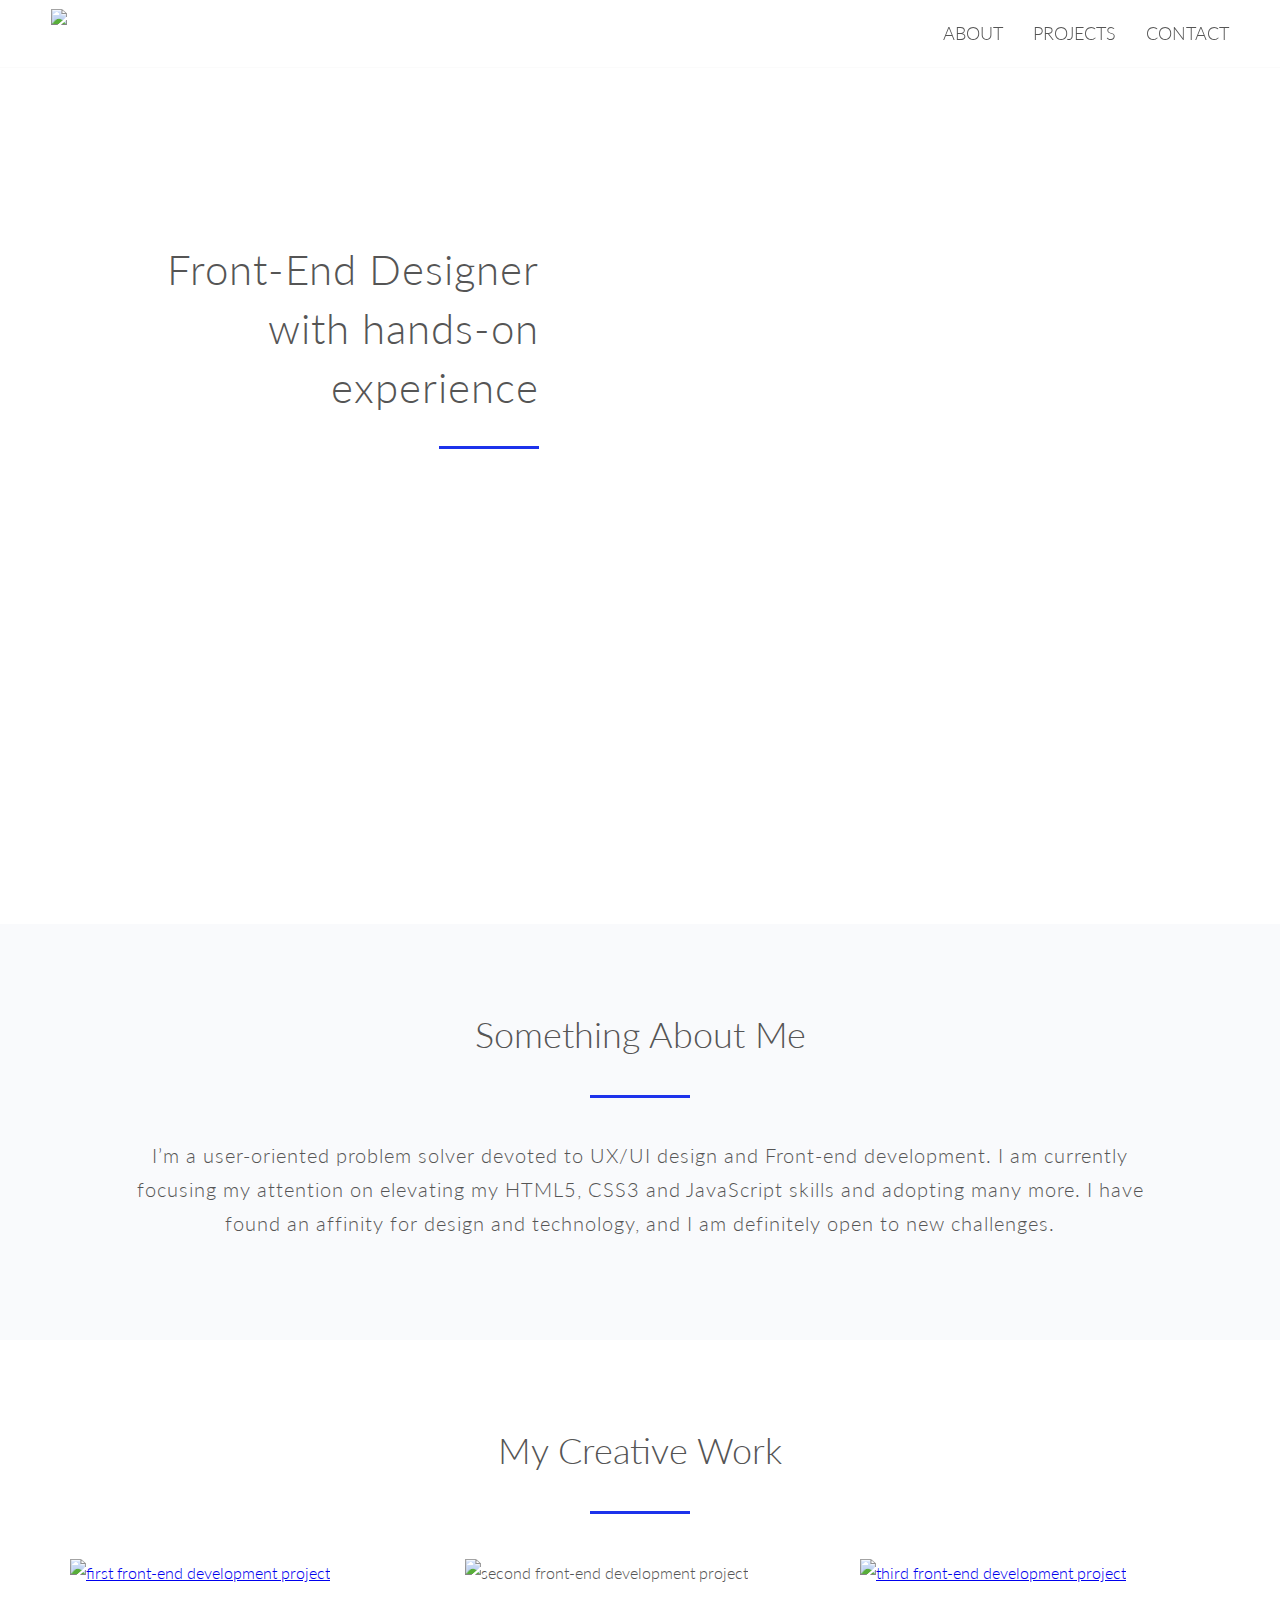
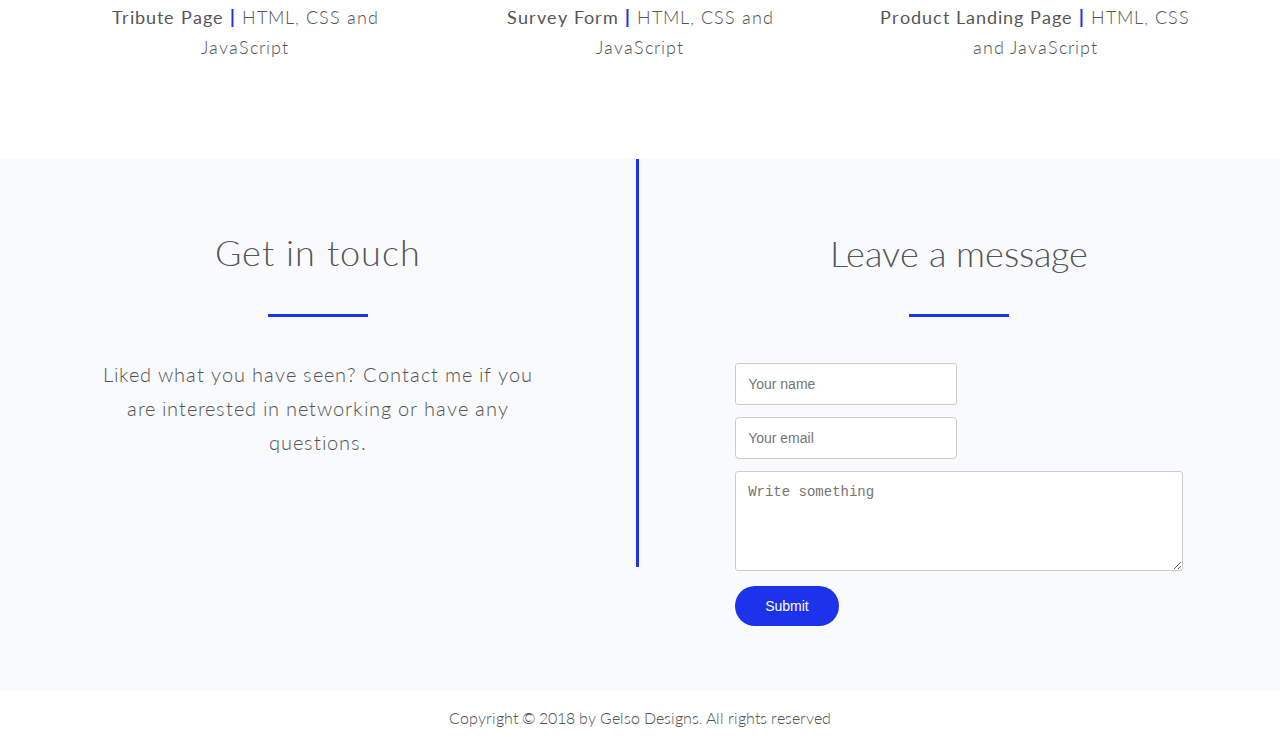
==== portfolio-page/index.html @ 1a5ce0fc "Committing all projects" ====
<!DOCTYPE html>
<html lang="en" >

<head>
  <meta charset="UTF-8">
  <title>Portfolio Page</title>
  
  
  
      <link rel="stylesheet" href="css/style.css">

  
</head>

<body>

  <html lang="en">
  <head>
    <meta name="viewport" content="width=device-width, initial-scale=1.0">
    <link href="https://fonts.googleapis.com/css?family=Lato:300,400" rel="stylesheet">
    <link rel="stylesheet" href="https://use.fontawesome.com/releases/v5.0.13/css/all.css" integrity="sha384-DNOHZ68U8hZfKXOrtjWvjxusGo9WQnrNx2sqG0tfsghAvtVlRW3tvkXWZh58N9jp" crossorigin="anonymous">
    <script src="https://ajax.googleapis.com/ajax/libs/jquery/3.3.1/jquery.min.js">             </script>
    <title>Gelso Designs | Front-End Designer</title>
  </head>
  
  <body>
    <header>
      <nav>
        <div id="navbar">
          <img class="logo" src="http://gelsodesigns.com/wp-content/uploads/2017/10/Gelsodesign-logo-239x64px-01.png">
          <ul class="nav-links clearfix js--nav-links">
              <li><a href="#about">About</a></li>
              <li><a href="#projects">Projects</a></li>
              <li><a href="#contact">Contact</a></li>
          </ul>
          <a class="mobile-nav-icon js--nav-icon clearfix"><i class="fas fa-bars"></i></a>
        </div>
      </nav>
     </header>
    
     <section class="section-hero" id="welcome-section">
        <ul class="hero">
          <li>
            <figure class="hero-text line">
              <h1>Front-End Designer with hands-on experience</h1>
            </figure>
          </li>
          <li>
            <figure class="hero-img"></figure>
          </li>
       </ul>
    </section>
    
    <section class="section-about" id="about">
      <figure class="about">
        <h3 class="about-header">Something About Me</h3>
        <p class="line"></p>
        <p class="about-copy">I’m a user-oriented problem solver devoted to UX/UI design and Front-end development. 
I am currently focusing my attention on elevating my HTML5, CSS3 and JavaScript skills and adopting many more. I have found an affinity for design and technology, and I am definitely open to new challenges.
      </figure>
    </section>
    
     <section class="section-portfolio clearfix" id="projects">
        <figure class="portfolio">
            <h3 class="portfolio-header">My Creative Work</h3>
            <p class="line"></p>
        </figure>
        <div class="project-tile"> 
            <div class="gallery">
                <a target="_blank" href="https://images.unsplash.com/photo-1493020258366-be3ead1b3027?ixlib=rb-0.3.5&ixid=eyJhcHBfaWQiOjEyMDd9&s=2afb6e9b1b3272030768e20b213e0470&auto=format&fit=crop&w=500&q=60"><img src="https://images.unsplash.com/photo-1493020258366-be3ead1b3027?ixlib=rb-0.3.5&ixid=eyJhcHBfaWQiOjEyMDd9&s=2afb6e9b1b3272030768e20b213e0470&auto=format&fit=crop&w=500&q=60" alt="first front-end development project" width="350" height="350"></a>
              <div class="desc"><span>Tribute Page</span> <span>|</span> HTML, CSS and JavaScript</div>
            </div>
            <div class="gallery">
                <a target="https://images.unsplash.com/photo-1509395062183-67c5ad6faff9?ixlib=rb-0.3.5&ixid=eyJhcHBfaWQiOjEyMDd9&s=fbaf57cfb9374309ad3153a5d27b7c78&auto=format&fit=crop&w=500&q=60"><img src="https://images.unsplash.com/photo-1509395062183-67c5ad6faff9?ixlib=rb-0.3.5&ixid=eyJhcHBfaWQiOjEyMDd9&s=fbaf57cfb9374309ad3153a5d27b7c78&auto=format&fit=crop&w=500&q=60" alt="second front-end development project" width="350" height="350"></a>
                <div class="desc"><span>Survey Form</span> <span><b>|</b></span> HTML, CSS and JavaScript</div>
            </div>
            <div class="gallery">
                <a target="_blank" href="https://images.unsplash.com/photo-1493119508027-2b584f234d6c?ixlib=rb-0.3.5&ixid=eyJhcHBfaWQiOjEyMDd9&s=fb1e9a6cb78d210f74cba5298eca8ee7&auto=format&fit=crop&w=500&q=60"><img src="https://images.unsplash.com/photo-1493119508027-2b584f234d6c?ixlib=rb-0.3.5&ixid=eyJhcHBfaWQiOjEyMDd9&s=fb1e9a6cb78d210f74cba5298eca8ee7&auto=format&fit=crop&w=500&q=60" alt="third front-end development project" width="350" height="350"></a>
              <div class="desc"><span>Product Landing Page</span> <span>|</span> HTML, CSS and JavaScript</div>
        </div>
       </div>
    </section>
     
    <section class="section-contact clearfix" id="contact">
            <ul class="contact">
                <li>
                    <figure class="contact-text">
                        <h3 class="contact-title">Get in touch</h3>
                        <p class="line"></p>
                        <p class="contact-copy">Liked what you have seen? Contact me if you are interested in networking or have any questions.</p>
                        <a href="mailto:test@gmail.com"><i class="fas fa-envelope-square"></i></a>
                        <a id="profile-link" href="https://github.com/gelsodesigns" target= "_blank"><i class="fab fa-github-square"></i></a>
                        <a href="https://codepen.io/gelsodesigns/" target="_blank"><i class="fab fa-codepen"></i></a>
                        <a href="https://www.behance.net" target="_blank"><i class="fab fa-behance-square"></i></a>
                        <a href="https://dribbble.com" target="_blank"><i class="fab fa-dribbble-square" ></i></a>
                    </figure>
                </li>
                <li>
                    <h3 class="contact-form-title">Leave a message</h3>
                        <p class="line"></p>
                    <figure class="contact-form">
                        <div class="container">
                            <form action="action_page.php">
                                <div class="input-row">
                                <input type="text" id="name" name="name" placeholder="Your name" required>
                                <input type="email" id="email" name="email" placeholder="Your email" required>
                                </div>
                                <textarea id="message" name="message" placeholder="Write something" style="height: 100px"></textarea>
                                <input type="submit" value="Submit">
                            </form>
                        </div>
                    </figure>
                </li>
            </ul>
        </section>
      
       <section class="footer">
            <h4>Copyright &copy; 2018 by Gelso Designs. All rights reserved</h4>
    </section>
    
  </body>
</html>
  
  

    <script  src="js/index.js"></script>




</body>

</html>
---- portfolio-page/css/style.css ----
/* ----------------------------- */
/* BASIC SETUP */
/* ----------------------------- */
html,
body {
    font-weight: 300;
    line-height: 1.7;
    font-family: 'Lato', 'Arial', sans-serif;
    color: #555;
    text-rendering: optimizeLegibility;
    overflow-x: hidden;
}

body {
  margin-right: 0;
  margin-left: 0;
}

.clearfix {zoom: 1}
.clearfix:after {
    content: '.';
    clear: both;
    display: block;
    height: 0;
    visibility: hidden;
}

/* ----------------------------- */
/* REUSABLE COMPONENTS */
/* ----------------------------- */
section {
    padding: 80px 0;
}

h3 {
  font-size: 36px;
  font-weight: 300;
  margin-top: 0;
  margin-bottom: 0;
}

h4 {
    font-weight: 300;
    font-size: 16px;
    text-align: center;
    margin-top: 14px;
    margin-bottom: 10px;
}

p {
  font-size: 20px;
}

.line:after {
    display: block;
    height: 3px;
    background-color: #1D32EB;
    content: "";
    width: 100px;
    margin: 0 auto 2px auto;
    margin-top: 30px;
    margin-bottom: 40px;
}

/* ----------------------------- */
/* HEADER | NAVIGATION */
/* ----------------------------- */
nav {
    background-color: #fff;
    position: fixed;
    top: 0;
    width: 100%;
    box-shadow: 0 0 1px 0 rgba(0,0,0,0.1);
}

#navbar {
    max-width: 1340px;
    margin: 0 auto;
    background-color: #fff;
}

.logo {
    height: 50px;
    float: left;
    padding-top: 9px;
    bottom: 0;
}

.nav-links {
    float: right;
    list-style: none;
    padding: 0;
    font-size: 18px;
    font-weight: 300;
}
  
.nav-links li {
    display: inline-block;
    text-decoration: none;
    list-style: none;
    padding-left: 25px;
}

.nav-links li a:link,
.nav-links li a:visited {
    color: #555;
    text-decoration: none;
    text-transform: uppercase;
    border-bottom: 2px solid transparent;
    transition: border-bottom 0.2s;
    padding-bottom: 5px;
}

.nav-links li a:hover,
.nav-links li a:active {
    border-bottom: 2px solid #1328db;
}

.mobile-nav-icon { display: none; }

/* ---------------------------------------------- */
/* HERO */
/* ---------------------------------------------- */
.section-hero {
    padding: 0;
}

#welcome-section {
    list-style: none;
    text-align: justify;
    height: 100vh;
    padding: 0;
    margin: 0; 
}

.hero-text h1 {
    margin: 25% 15% 0 10%;
    font-size: 42px;
    line-height: 140%;
    padding-top: 15%;
    font-weight: 300;
    letter-spacing: 1px;
    text-align: right;   
  /*     text-transform: uppercase; */

}

.hero .line:after {
    float: right;
    margin-right: 15%;
}

 .hero li {
    display: inline-block;
    float: left;
    width: 50%;
}

.hero li:first-child {
    display: inline-block;
    float: left;
    width: 50%;
}

.hero li:last-child {
    display: inline-block;
    width: 50%;
}

/* -------- IMG HERO -------- */
.hero-img {
    background-image: url(http://gelsodesigns.com/wp-content/uploads/2017/12/Spotify-background.png);
    background-repeat: no-repeat;
    background-size: cover;
    height: 100vh;
    overflow-y: hidden;
    margin: 0;
}

/* ---------------------------------------------- */
/* ABOUT */
/* ---------------------------------------------- */
.section-about {
  background-color: #F9FAFC;
}
.about {
  margin-top: 0;
  max-width: 1140px;
  margin-left: auto;
  margin-right: auto;
}

.about-header {
  text-align: center;
}

.about-copy {
  letter-spacing: 1px;
  text-align: center;
}

/* ---------------------------------------------- */
/* PORTFOLIO */
/* ---------------------------------------------- */
.section-portfolio {
    max-width: 1140px;
    margin-left: auto;
    margin-right: auto;
    padding-bottom: 0;
}

.portfolio {
  margin: 0;
}

.portfolio-header {
  text-align: center;
}

.project-tile {
  display: grid;
  width: 100%;
  max-width: 100%;
  margin-top: 45px;
  margin-left: auto;
  margin-right: auto;
  grid-template-columns: 1fr 1fr 1fr;
/*   grid-template-columns: repeat( auto-fill, minmax(350px, 1fr)); */
  grid-column-gap: 45px;
}

.desc {
    padding: 15px;
    padding-bottom: 80px;
    text-align: center;
    font-size: 18px;
    font-weight: 300;
    line-height: 1.7;
    color: #555;
    letter-spacing: 1px;
}

.desc span:first-child {
  font-weight: 400;
}
.desc span:last-child {
 color: #1D32EB;
  font-weight: 1000;
}

/* ---------------------------------------------- */
/* CONTACT */
/* ---------------------------------------------- */
 .section-contact {
    padding-top: 0;
    padding-bottom: 0;
}

.contact {
    list-style: none;
    text-align: justify;
    overflow: hidden;
    padding-left: 0;
    margin-bottom: 0;
    background-color: #F9FAFC;
}

.contact li {
    display: inline-block;
}

.contact li:first-child {
    display: inline-block;
    width: 49.7%;
    float: left;
    border-right: 3px solid #1D32EB;
}

.contact li:last-child {
    display: inline-block;
    width: 50%;
}

.contact-text {
    margin: 2% 15% 17% 15%;
    font-size: 20px;
    padding-top: 8%;
    font-weight: 300;
    letter-spacing: 1px;
    text-align: center;  
}

.contact-title {
  text-align: center;
}

/* -------- SOCIAL ICONS -------- */
.contact i {
  font-size: 36px;
    color: #1D32EB;
    margin-top: 30px;
}

.contact i:hover {
    color: #4b5cef;
}

/* -------- CONTACT FORM -------- */

.contact-form-title {
    margin-top: 10%;
    text-align: center;
}

.contact-form {
    width: 70%;
    font-size: 18px;
    margin: 0 15% 10% 15%;
}

input[type=email] {
    width: 100%;
    padding: 12px;
    border: 1px solid #ccc;
    border-radius: 4px;
    box-sizing: border-box;
    margin-top: 6px;
    margin-bottom: 6px;
    resize: vertical;
    font-size: 14px;
}

input[type=text], select, textarea {
    width: 100%;
    padding: 12px;
    border: 1px solid #ccc;
    border-radius: 3px;
    box-sizing: border-box;
    margin-top: 6px;
    margin-bottom: 6px;
    resize: vertical;
    font-size: 14px;
}

.input-row input[type=text],
.input-row input[type=email] {
    width: 49.5%;
    display: inline-block;
}

input[type=submit] {
    background-color: #1D32EB;
    color: white;
    padding: 12px 30px;
    border: none;
    border-radius: 200px;
    cursor: pointer;
    font-size: 14px;  
}

/* ---------------------------------------------- */
/* FOOTER */
/* ---------------------------------------------- */
.footer {
    max-width: 1140px;
    margin-left: auto;
    margin-right: auto; 
    text-align: center;
    padding: 0;
}

/* ---------------------------------------------- */
/* MEDIA QUERIES */
/* ---------------------------------------------- */
  @media only screen and (max-width:1400px) {
    #navbar {
      padding-right: 4%;
      padding-left: 4%;
    }

    .about-copy {
      padding-right: 4%;
      padding-left: 4%;
    }
  }

  @media only screen and (max-width: 1265px) {
    .hero-text h1 {
      margin: 35% 12% 0 0;
    }
    
    .project-tile {
      float: center;
      grid-column-gap: 0;
    }
    
    .gallery img {
      width: 300px;
      height: 300px;
      padding-right: 2%;
      padding-left: 4%;
    }
    
    .desc {
      width: 300px;
      padding-left: 3%;
    }
  }
  
  @media only screen and (max-width:1005px) {
    .hero-text h1 {
      margin: 37% 10% 0 5%;
      font-size: 38px;    
    }
    
    .hero .line:after {
        margin-right: 10%;
    }
    
    h3 {
      font-size: 30px;
    }

    h4 {
        font-size: 15px;
    }

    p {
      font-size: 18px;
    }
    
     .gallery img {
      width: 275px;
      height: 275px;
      padding-right: 2%;
      padding-left: 4%;
    }
    
    .desc {
      width: 275px;
      font-size: 15px;
      padding-left: 3%;
    }
    
    .section-contact {
      width: 100%;
    }
    
    .contact li:last-child {
      width: 49.7%;
    }
    
    .input-row input[type=text],
    .input-row input[type=email] {
      width: 49%;
    }
 }

  @media only screen and (max-width:900px) {
    .hero-text {
      margin-left: 0;
    }  
    
    .hero-text h1 {
      margin: 50% 5% 0 0;
    }
    
    .hero .line:after {
        margin-right: 5%;
    }
    
    .gallery img {
      width: 250px;
      height: 250px;
    }
    
    .desc {
      width: 250px;
    }
 }
  
@media only screen and (max-width:800px) { 
     #welcome-section {
       height: auto;
     }

    .hero {
      padding: 0;
    }
  
    .hero li:first-child,
    .hero li:last-child {
      width: 100%;
    }
    
    .hero-text {
      margin: 0;
    }
  
     .hero-text h1 {
      margin: 0 4% 4% 4%;
      font-size: 35px;  
      text-align: center;
    }
    
    .hero .line:after {
        display: none;
    }
  
    .hero-img {
      height: 200px;
      margin-bottom: 80px;
    }
  
    .project-tile {
      grid-template-columns: 1fr 1fr;
      grid-template-rows: 1fr 1fr;
     }
  
     .gallery img {
       width: 300px;
       height: 300px;
       padding-right: 2%;
       padding-left: 8%;
      }
    
    .desc {
      width: 300px;
      font-size: 15px;
      padding-left: 9%;
    }
    
    .contact {
      background-color: #FFF;
    }
    
    .contact li:first-child {
      background-color: #F9FAFC;
    }
    
    .contact li:first-child,
    .contact li:last-child {
      width: 100%;
    }
  
/*      .contact li:first-child {
        border-bottom: 3px solid #1D32EB;
      } 
   */
  
  @media only screen and (max-width:700px) {
      .project-tile {
        grid-template-columns: 1fr 1fr;
        grid-template-rows: 1fr 1fr;
      }

      .gallery img {
        width: 250px;
        height: 250px;
        padding-right: 2%;
        padding-left: 8%;
      }

      .desc {
        width: 250px;
        font-size: 15px;
        padding-left: 9%;
        padding-bottom: 8%;
      }
    }
  
   @media only screen and (max-width:600px) {
     section {
        padding: 40px 0;
     }
     
     nav {
       background-color: #FFF;
     }
     
     #navbar { 
        position: relative;
     }  
     
     .mobile-nav-icon {
        display: block;
        padding-top: 17px;
        text-align: right;
     }
     
     .nav-links { 
        display: none; 
        position: absolute;
        min-width: 100px;
        right: 0;
        top: 35px;
        background-color: #FFF;
        padding-top: 10px;
        padding-bottom: 10px;
        padding-right: 15px;
        text-align: right;
        box-shadow: 0 3px 2px -2px rgba(29, 50, 235, 0.2);
     }
     
      .nav-links li {
        font-size: 16px;
        display: block;
        padding: 2px 0;
        background-color: #FFF;
       }
         
      .hero-text h1 {
         margin: 6% 4% 7% 4%;
         font-size: 30px;  
         text-align: center;
        }
      
       .project-tile {
         grid-template-columns: 1fr;
         grid-template-rows: 1fr 1fr 1fr;
        }

      .gallery img {
         width: 350px;
         height: 350px;
         padding-right: 2%;
         padding-left: 15%;
      }

      .desc {
        width: 350px;
        font-size: 15px;
        padding-left: 15%;
      }
  
      .input-row input[type=text],
      .input-row input[type=email] {
        width: 100%;
      }
    }
    
  @media only screen and (max-width:450px) {
      .logo {
        height: 40px;
        padding-top: 5px;
      }
      
      .mobile-nav-icon {
        padding-top: 9px;
      }
       
     .nav-links { 
        top: 10px;
     } 
   
      .gallery img {
        width: 350px;
        height: 350px;
        padding-right: 0;
        padding-left: 5%;
      }

      .desc {
        width: 350px;
        font-size: 15px;
        padding-left: 5%;
      }
  }
    
  @media only screen and (max-width:385px) {
       .gallery img {
        width: 300px;
        height: 300px;
      }

      .desc { width: 300px; }
  }
  
    
  @media only screen and (max-width:330px) {
       .gallery img {
        width: 275px;
        height: 275px;
        padding-left: 2%;
      }

      .desc { 
        width: 275px;
        padding-left: 2%;
      }
  }
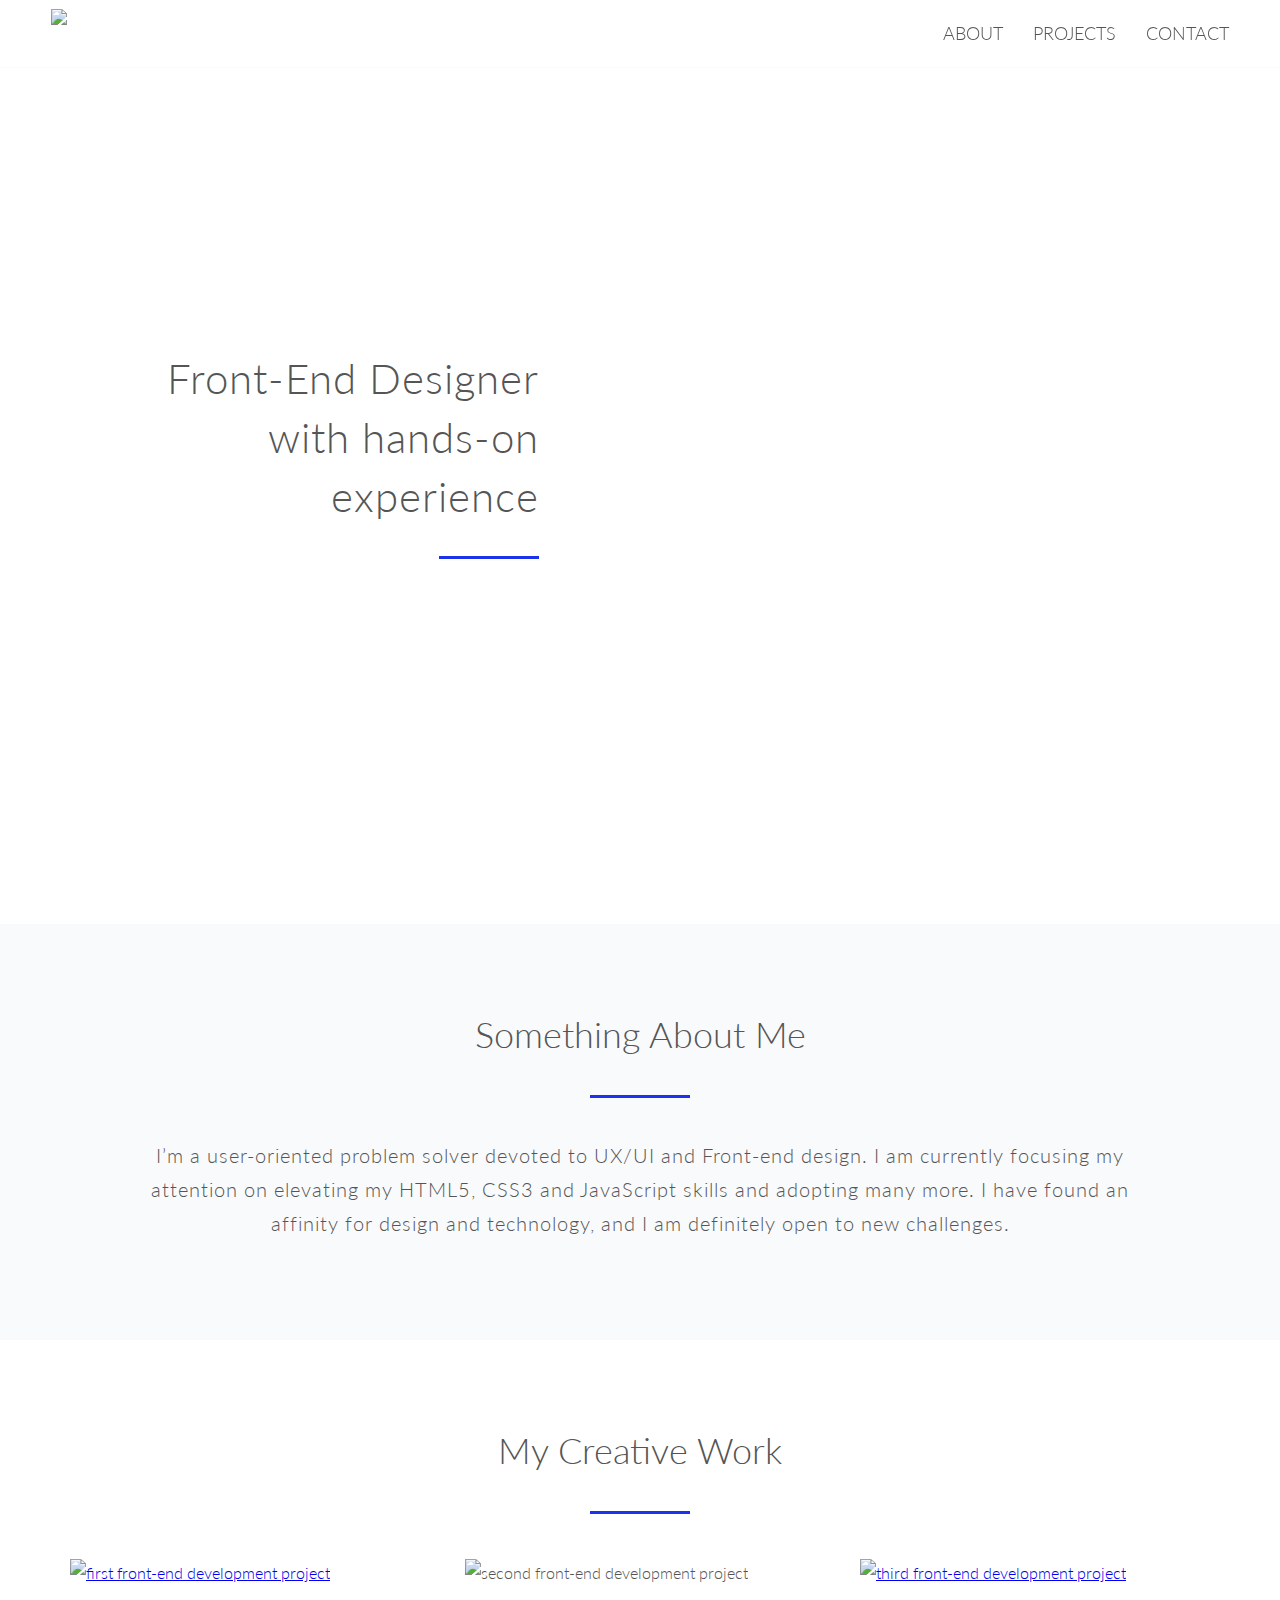
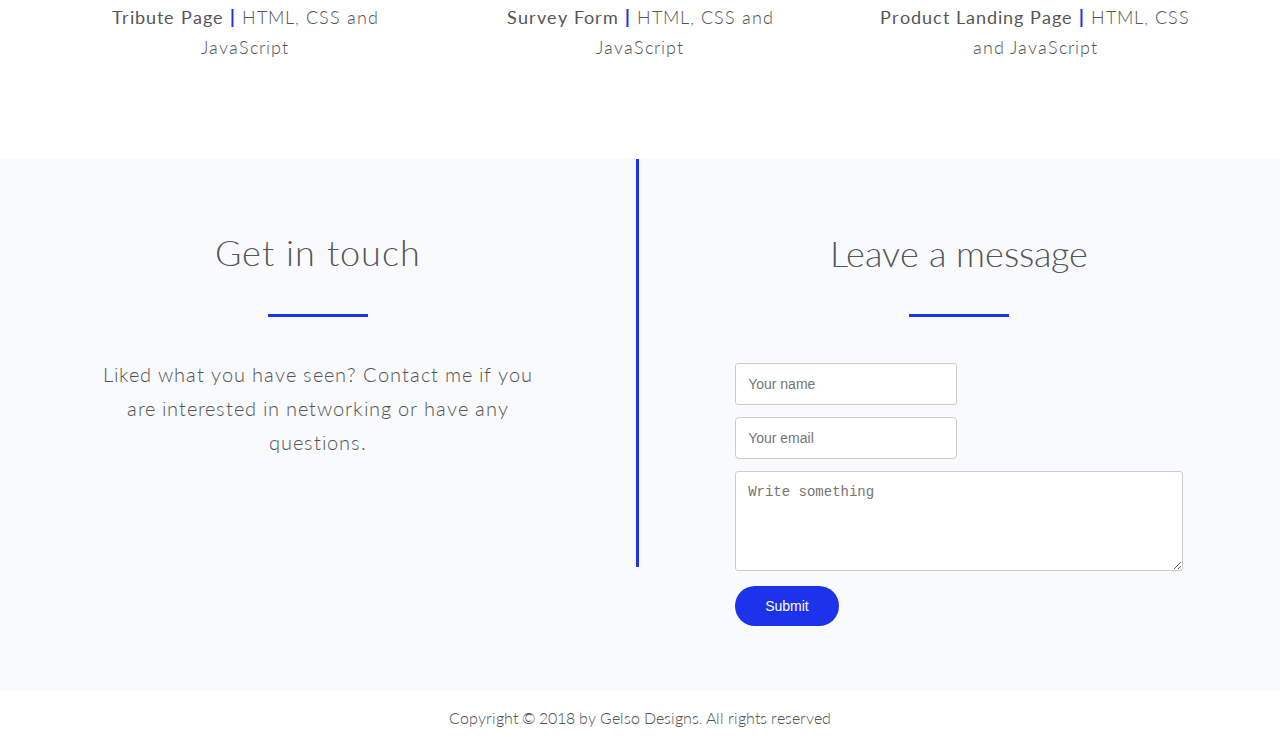
==== commit fdcc87d9: "Merge pull request #1 from gelsodesigns/gh-pages" ====
--- a/portfolio-page/index.html
+++ b/portfolio-page/index.html
@@ -19,8 +19,7 @@
     <meta name="viewport" content="width=device-width, initial-scale=1.0">
     <link href="https://fonts.googleapis.com/css?family=Lato:300,400" rel="stylesheet">
     <link rel="stylesheet" href="https://use.fontawesome.com/releases/v5.0.13/css/all.css" integrity="sha384-DNOHZ68U8hZfKXOrtjWvjxusGo9WQnrNx2sqG0tfsghAvtVlRW3tvkXWZh58N9jp" crossorigin="anonymous">
-    <script src="https://ajax.googleapis.com/ajax/libs/jquery/3.3.1/jquery.min.js">             </script>
-    <title>Gelso Designs | Front-End Designer</title>
+    <title>Gelso Designs | Front-End Developer</title>
   </head>
   
   <body>
@@ -55,7 +54,7 @@
       <figure class="about">
         <h3 class="about-header">Something About Me</h3>
         <p class="line"></p>
-        <p class="about-copy">I’m a user-oriented problem solver devoted to UX/UI design and Front-end development. 
+        <p class="about-copy">I’m a user-oriented problem solver devoted to UX/UI and Front-end design. 
 I am currently focusing my attention on elevating my HTML5, CSS3 and JavaScript skills and adopting many more. I have found an affinity for design and technology, and I am definitely open to new challenges.
       </figure>
     </section>
@@ -97,13 +96,13 @@
                 </li>
                 <li>
                     <h3 class="contact-form-title">Leave a message</h3>
-                        <p class="line"></p>
+                    <p class="line"></p>
                     <figure class="contact-form">
                         <div class="container">
                             <form action="action_page.php">
                                 <div class="input-row">
-                                <input type="text" id="name" name="name" placeholder="Your name" required>
-                                <input type="email" id="email" name="email" placeholder="Your email" required>
+                                    <input type="text" id="name" name="name" placeholder="Your name" required>
+                                    <input type="email" id="email" name="email" placeholder="Your email" required>
                                 </div>
                                 <textarea id="message" name="message" placeholder="Write something" style="height: 100px"></textarea>
                                 <input type="submit" value="Submit">
@@ -114,10 +113,10 @@
             </ul>
         </section>
       
-       <section class="footer">
+        <section class="footer">
             <h4>Copyright &copy; 2018 by Gelso Designs. All rights reserved</h4>
-    </section>
-    
+        </section>
+        <script src="https://ajax.googleapis.com/ajax/libs/jquery/3.3.1/jquery.min.js"></script>
   </body>
 </html>
   
--- a/portfolio-page/css/style.css
+++ b/portfolio-page/css/style.css
@@ -12,8 +12,8 @@
 }
 
 body {
-  margin-right: 0;
-  margin-left: 0;
+    margin-right: 0;
+    margin-left: 0;
 }
 
 .clearfix {zoom: 1}
@@ -28,15 +28,13 @@
 /* ----------------------------- */
 /* REUSABLE COMPONENTS */
 /* ----------------------------- */
-section {
-    padding: 80px 0;
-}
+section { padding: 80px 0; }
 
 h3 {
-  font-size: 36px;
-  font-weight: 300;
-  margin-top: 0;
-  margin-bottom: 0;
+    font-size: 36px;
+    font-weight: 300;
+    margin-top: 0;
+    margin-bottom: 0;
 }
 
 h4 {
@@ -47,9 +45,7 @@
     margin-bottom: 10px;
 }
 
-p {
-  font-size: 20px;
-}
+p { font-size: 20px; }
 
 .line:after {
     display: block;
@@ -118,12 +114,10 @@
 
 .mobile-nav-icon { display: none; }
 
-/* ---------------------------------------------- */
+/* ---------------------------- */
 /* HERO */
-/* ---------------------------------------------- */
-.section-hero {
-    padding: 0;
-}
+/* ---------------------------- */
+.section-hero { padding: 0; }
 
 #welcome-section {
     list-style: none;
@@ -134,16 +128,15 @@
 }
 
 .hero-text h1 {
-    margin: 25% 15% 0 10%;
+    margin: auto 15% auto 10%; /* 25% 15% 0 10% */
     font-size: 42px;
     line-height: 140%;
-    padding-top: 15%;
     font-weight: 300;
     letter-spacing: 1px;
     text-align: right;   
-  /*     text-transform: uppercase; */
-
-}
+}
+
+.hero { height: 100%; }
 
 .hero .line:after {
     float: right;
@@ -160,6 +153,10 @@
     display: inline-block;
     float: left;
     width: 50%;
+    max-height: 100%;
+    height: 100%;
+    display: flex;
+    align-items: center;
 }
 
 .hero li:last-child {
@@ -177,12 +174,11 @@
     margin: 0;
 }
 
-/* ---------------------------------------------- */
+/* ---------------------------- */
 /* ABOUT */
-/* ---------------------------------------------- */
-.section-about {
-  background-color: #F9FAFC;
-}
+/* ---------------------------- */
+.section-about { background-color: #F9FAFC; }
+
 .about {
   margin-top: 0;
   max-width: 1140px;
@@ -190,18 +186,16 @@
   margin-right: auto;
 }
 
-.about-header {
-  text-align: center;
-}
+.about-header { text-align: center; }
 
 .about-copy {
   letter-spacing: 1px;
   text-align: center;
 }
 
-/* ---------------------------------------------- */
+/* ----------------------------- */
 /* PORTFOLIO */
-/* ---------------------------------------------- */
+/* ----------------------------- */
 .section-portfolio {
     max-width: 1140px;
     margin-left: auto;
@@ -209,13 +203,9 @@
     padding-bottom: 0;
 }
 
-.portfolio {
-  margin: 0;
-}
-
-.portfolio-header {
-  text-align: center;
-}
+.portfolio { margin: 0; }
+
+.portfolio-header { text-align: center; }
 
 .project-tile {
   display: grid;
@@ -240,17 +230,16 @@
     letter-spacing: 1px;
 }
 
-.desc span:first-child {
-  font-weight: 400;
-}
+.desc span:first-child { font-weight: 400; }
+
 .desc span:last-child {
- color: #1D32EB;
-  font-weight: 1000;
-}
-
-/* ---------------------------------------------- */
+    color: #1D32EB;
+    font-weight: 1000;
+}
+
+/* ---------------------------- */
 /* CONTACT */
-/* ---------------------------------------------- */
+/* ---------------------------- */
  .section-contact {
     padding-top: 0;
     padding-bottom: 0;
@@ -265,9 +254,7 @@
     background-color: #F9FAFC;
 }
 
-.contact li {
-    display: inline-block;
-}
+.contact li { display: inline-block; }
 
 .contact li:first-child {
     display: inline-block;
@@ -290,9 +277,7 @@
     text-align: center;  
 }
 
-.contact-title {
-  text-align: center;
-}
+.contact-title { text-align: center; }
 
 /* -------- SOCIAL ICONS -------- */
 .contact i {
@@ -301,9 +286,7 @@
     margin-top: 30px;
 }
 
-.contact i:hover {
-    color: #4b5cef;
-}
+.contact i:hover { color: #4b5cef; }
 
 /* -------- CONTACT FORM -------- */
 
@@ -358,9 +341,11 @@
     font-size: 14px;  
 }
 
-/* ---------------------------------------------- */
+input[type=submit]:hover { background-color: #4b5cef; }
+
+/* ---------------------------- */
 /* FOOTER */
-/* ---------------------------------------------- */
+/* ---------------------------- */
 .footer {
     max-width: 1140px;
     margin-left: auto;
@@ -369,226 +354,191 @@
     padding: 0;
 }
 
-/* ---------------------------------------------- */
+
+/* ----------------------------- */
 /* MEDIA QUERIES */
-/* ---------------------------------------------- */
-  @media only screen and (max-width:1400px) {
+/* ----------------------------- */
+@media only screen and (max-width:1400px) {
     #navbar {
-      padding-right: 4%;
-      padding-left: 4%;
+        padding-right: 4%;
+        padding-left: 4%;
     }
 
     .about-copy {
-      padding-right: 4%;
-      padding-left: 4%;
-    }
-  }
-
-  @media only screen and (max-width: 1265px) {
+        padding-right: 4%;
+        padding-left: 4%;
+    }
+}
+
+@media only screen and (max-width: 1265px) {
+    .hero-text h1 { margin: auto 12% auto 0; }
+    
+    .project-tile {
+        float: center;
+        grid-column-gap: 0;
+    }
+    
+    .gallery img {
+        width: 300px;
+        height: 300px;
+        padding-right: 2%;
+        padding-left: 4%;
+    }
+    
+    .desc {
+        width: 300px;
+        padding-left: 3%;
+    }
+}
+  
+@media only screen and (max-width:1005px) {
     .hero-text h1 {
-      margin: 35% 12% 0 0;
-    }
-    
-    .project-tile {
-      float: center;
-      grid-column-gap: 0;
-    }
-    
-    .gallery img {
-      width: 300px;
-      height: 300px;
-      padding-right: 2%;
-      padding-left: 4%;
+        margin: auto 10% auto 5%;
+        font-size: 38px;    
+    }
+    
+    .hero .line:after { margin-right: 10%; }
+    
+    h3 { font-size: 30px; }
+
+    h4 { font-size: 15px; }
+
+    p { font-size: 18px; }
+    
+    .gallery img {
+        width: 275px;
+        height: 275px;
+        padding-right: 2%;
+        padding-left: 4%;
     }
     
     .desc {
-      width: 300px;
-      padding-left: 3%;
-    }
-  }
-  
-  @media only screen and (max-width:1005px) {
-    .hero-text h1 {
-      margin: 37% 10% 0 5%;
-      font-size: 38px;    
-    }
-    
-    .hero .line:after {
-        margin-right: 10%;
-    }
-    
-    h3 {
-      font-size: 30px;
-    }
-
-    h4 {
+        width: 275px;
         font-size: 15px;
-    }
-
-    p {
-      font-size: 18px;
-    }
-    
-     .gallery img {
-      width: 275px;
-      height: 275px;
-      padding-right: 2%;
-      padding-left: 4%;
-    }
-    
-    .desc {
-      width: 275px;
-      font-size: 15px;
-      padding-left: 3%;
-    }
-    
-    .section-contact {
-      width: 100%;
-    }
-    
-    .contact li:last-child {
-      width: 49.7%;
-    }
+        padding-left: 3%;
+    }
+    
+    .section-contact { width: 100%; }
+    
+    .contact li:last-child { width: 49.7%; }
     
     .input-row input[type=text],
     .input-row input[type=email] {
-      width: 49%;
-    }
- }
-
-  @media only screen and (max-width:900px) {
-    .hero-text {
-      margin-left: 0;
-    }  
-    
-    .hero-text h1 {
-      margin: 50% 5% 0 0;
-    }
-    
-    .hero .line:after {
-        margin-right: 5%;
-    }
-    
-    .gallery img {
-      width: 250px;
-      height: 250px;
-    }
-    
-    .desc {
-      width: 250px;
-    }
- }
+        width: 49%;
+    }
+}
+
+@media only screen and (max-width:900px) {
+    .hero-text { margin-left: 0; }  
+
+    .hero-text h1 { margin: auto 5% auto 0; }
+
+    .hero .line:after { margin-right: 5%; }
+
+    .gallery img {
+        width: 250px;
+        height: 250px;
+    }
+    
+    .desc { width: 250px; }
+}
   
 @media only screen and (max-width:800px) { 
-     #welcome-section {
-       height: auto;
-     }
-
-    .hero {
-      padding: 0;
-    }
+    #welcome-section { height: auto; }
+
+    .hero { padding: 0; }
   
     .hero li:first-child,
     .hero li:last-child {
-      width: 100%;
-    }
-    
-    .hero-text {
-      margin: 0;
-    }
-  
-     .hero-text h1 {
-      margin: 0 4% 4% 4%;
-      font-size: 35px;  
-      text-align: center;
-    }
-    
-    .hero .line:after {
-        display: none;
-    }
+        width: 100%;
+    }
+    
+    .hero-text { margin: 0; }
+  
+    .hero-text h1 {
+        margin: 15% 4% 15% 4%;
+        font-size: 35px;  
+        text-align: center;
+    }
+    
+    .hero .line:after { display: none; }
   
     .hero-img {
-      height: 200px;
-      margin-bottom: 80px;
+        height: 200px;
+        margin-bottom: 80px;
     }
   
     .project-tile {
-      grid-template-columns: 1fr 1fr;
-      grid-template-rows: 1fr 1fr;
-     }
-  
-     .gallery img {
-       width: 300px;
-       height: 300px;
-       padding-right: 2%;
-       padding-left: 8%;
-      }
+        grid-template-columns: 1fr 1fr;
+        grid-template-rows: 1fr 1fr;
+    }
+  
+    .gallery img {
+        width: 300px;
+        height: 300px;
+        padding-right: 2%;
+        padding-left: 8%;
+    }
     
     .desc {
-      width: 300px;
-      font-size: 15px;
-      padding-left: 9%;
-    }
-    
-    .contact {
-      background-color: #FFF;
-    }
-    
-    .contact li:first-child {
-      background-color: #F9FAFC;
-    }
+        width: 300px;
+        font-size: 15px;
+        padding-left: 9%;
+    }
+    
+    .contact { background-color: #FFF; }
+    
+    .contact li:first-child { background-color: #F9FAFC; }
     
     .contact li:first-child,
     .contact li:last-child {
-      width: 100%;
-    }
-  
-/*      .contact li:first-child {
-        border-bottom: 3px solid #1D32EB;
-      } 
-   */
-  
-  @media only screen and (max-width:700px) {
-      .project-tile {
+        width: 100%;
+    }
+  
+    .footer h4 {
+        background-color: #F9FAFC;
+        margin-top: 0;
+        margin-bottom: 0;
+        padding-top: 10px;
+        padding-bottom: 10px;
+        }
+    }
+      
+@media only screen and (max-width:700px) {
+    .project-tile {
         grid-template-columns: 1fr 1fr;
         grid-template-rows: 1fr 1fr;
-      }
-
-      .gallery img {
+    }
+
+    .gallery img {
         width: 250px;
         height: 250px;
         padding-right: 2%;
         padding-left: 8%;
-      }
-
-      .desc {
+    }
+
+    .desc {
         width: 250px;
         font-size: 15px;
         padding-left: 9%;
         padding-bottom: 8%;
-      }
-    }
-  
-   @media only screen and (max-width:600px) {
-     section {
-        padding: 40px 0;
-     }
+    }
+}
+  
+@media only screen and (max-width:600px) {
+    section { padding: 40px 0; }
      
-     nav {
-       background-color: #FFF;
-     }
+    nav { background-color: #FFF; }
      
-     #navbar { 
-        position: relative;
-     }  
+    #navbar { position: relative; }  
      
-     .mobile-nav-icon {
+    .mobile-nav-icon {
         display: block;
         padding-top: 17px;
         text-align: right;
-     }
+    }
      
-     .nav-links { 
+    .nav-links { 
         display: none; 
         position: absolute;
         min-width: 100px;
@@ -600,103 +550,88 @@
         padding-right: 15px;
         text-align: right;
         box-shadow: 0 3px 2px -2px rgba(29, 50, 235, 0.2);
-     }
+    }
      
-      .nav-links li {
+    .nav-links li {
         font-size: 16px;
         display: block;
         padding: 2px 0;
         background-color: #FFF;
-       }
+    }
          
-      .hero-text h1 {
-         margin: 6% 4% 7% 4%;
-         font-size: 30px;  
-         text-align: center;
-        }
+    .hero-text h1 {
+        font-size: 30px;  
+        text-align: center;
+    }
       
-       .project-tile {
-         grid-template-columns: 1fr;
-         grid-template-rows: 1fr 1fr 1fr;
-        }
-
-      .gallery img {
-         width: 350px;
-         height: 350px;
-         padding-right: 2%;
-         padding-left: 15%;
-      }
-
-      .desc {
+    .project-tile {
+        grid-template-columns: 1fr;
+        grid-template-rows: 1fr 1fr 1fr;
+    }
+
+    .gallery img {
+        width: 350px;
+        height: 350px;
+        padding-right: 2%;
+        padding-left: 15%;
+    }
+
+    .desc {
         width: 350px;
         font-size: 15px;
         padding-left: 15%;
-      }
-  
-      .input-row input[type=text],
-      .input-row input[type=email] {
+    }
+
+    .input-row input[type=text],
+    .input-row input[type=email] {
         width: 100%;
-      }
-    }
-    
-  @media only screen and (max-width:450px) {
-      .logo {
+    }
+
+    h4 { font-size: 14px; }
+}
+
+@media only screen and (max-width:450px) {
+    .logo {
         height: 40px;
         padding-top: 5px;
-      }
-      
-      .mobile-nav-icon {
-        padding-top: 9px;
-      }
-       
-     .nav-links { 
-        top: 10px;
-     } 
-   
-      .gallery img {
+    }
+
+    .mobile-nav-icon { padding-top: 9px; }
+
+    .nav-links { top: 10px; } 
+
+    .gallery img {
         width: 350px;
         height: 350px;
         padding-right: 0;
         padding-left: 5%;
-      }
-
-      .desc {
+    }
+
+    .desc {
         width: 350px;
         font-size: 15px;
         padding-left: 5%;
-      }
-  }
-    
-  @media only screen and (max-width:385px) {
-       .gallery img {
+    }
+}
+    
+@media only screen and (max-width:385px) {
+    .gallery img {
         width: 300px;
         height: 300px;
-      }
-
-      .desc { width: 300px; }
-  }
-  
-    
-  @media only screen and (max-width:330px) {
-       .gallery img {
+    }
+    
+    .desc { width: 300px; }
+}
+   
+@media only screen and (max-width:330px) {
+    .gallery img {
         width: 275px;
         height: 275px;
         padding-left: 2%;
-      }
-
-      .desc { 
+    }
+
+    .desc { 
         width: 275px;
         padding-left: 2%;
-      }
-  }
-
-
-        
-
-        
-        
-
-        
-
-     
-    +        }
+    }